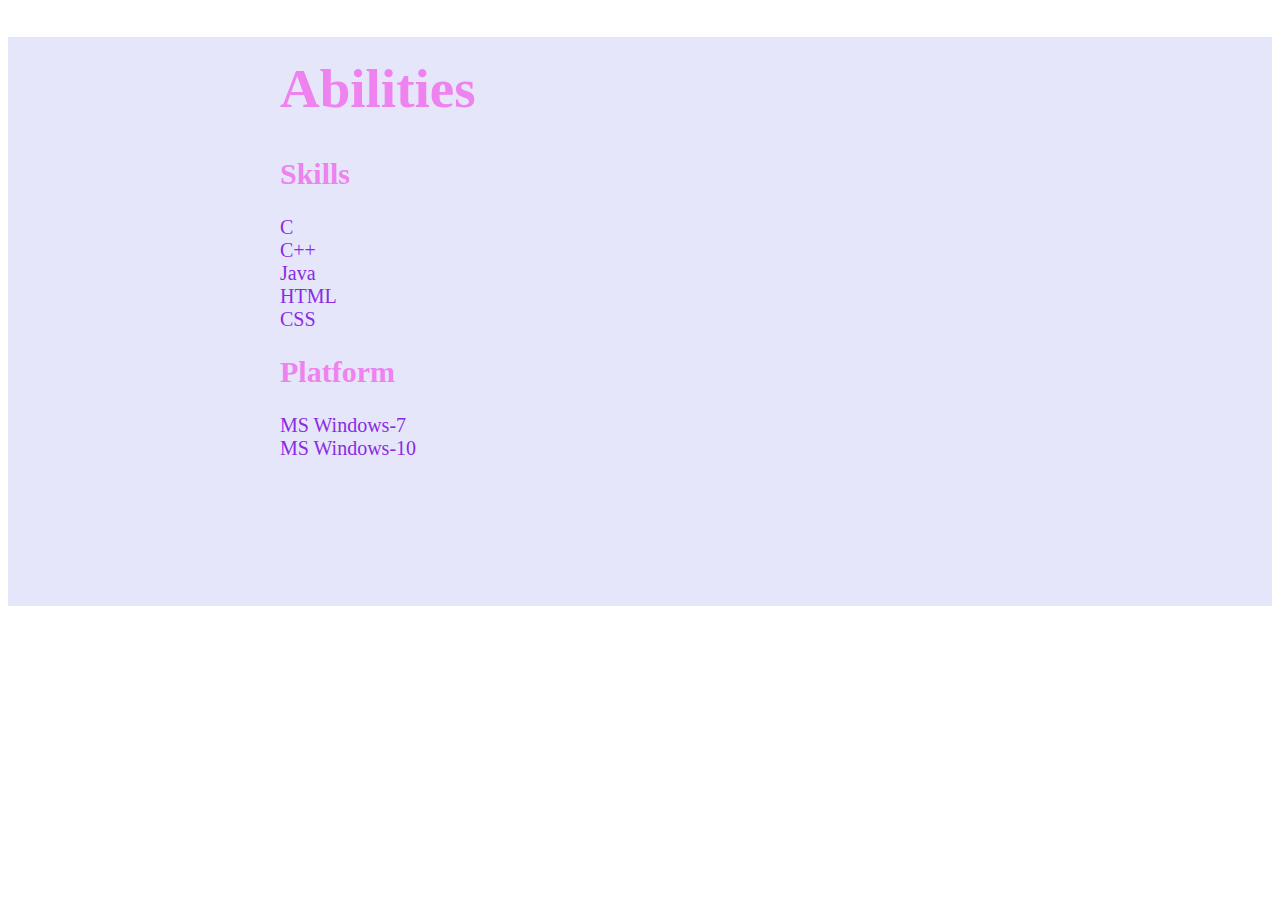
==== index.html/abilities.html @ 06674131 "Add files via upload" ====
<!DOCTYPE html>
<html>
<head>
<title>Abilities</title>
    <link rel="stylesheet" href="abilities.css">
    <meta name="viewport" content="width=device-width,initial-scale=1">
</head>
    <body>
    <div class="container">
        <div class="content">
        <h1 style="color: violet; font-size:55px">Abilities</h1>
            <h2 style="color: violet; font-size: 30px">Skills</h2>
        <p style="color: blueviolet; font-size: 20px">C<br>C++<br>Java<br>HTML<br>CSS<br></p>
            <h2 style="color: violet; font-size: 30px">Platform</h2>
            <p style="color: blueviolet; font-size: 20px">MS Windows-7<br>MS Windows-10</p>
        </div>
        
        </div>
    </body>
</html>
---- index.html/abilities.css ----
.container{width: 100%;
height: 0;
    padding-bottom: 45%;
background-color: lavender;}
.content{width: 720px;
height: 0;
    padding-bottom: 40%;
background-color: lavender;
margin: 0 auto;
position: relative;
top: 20px;}
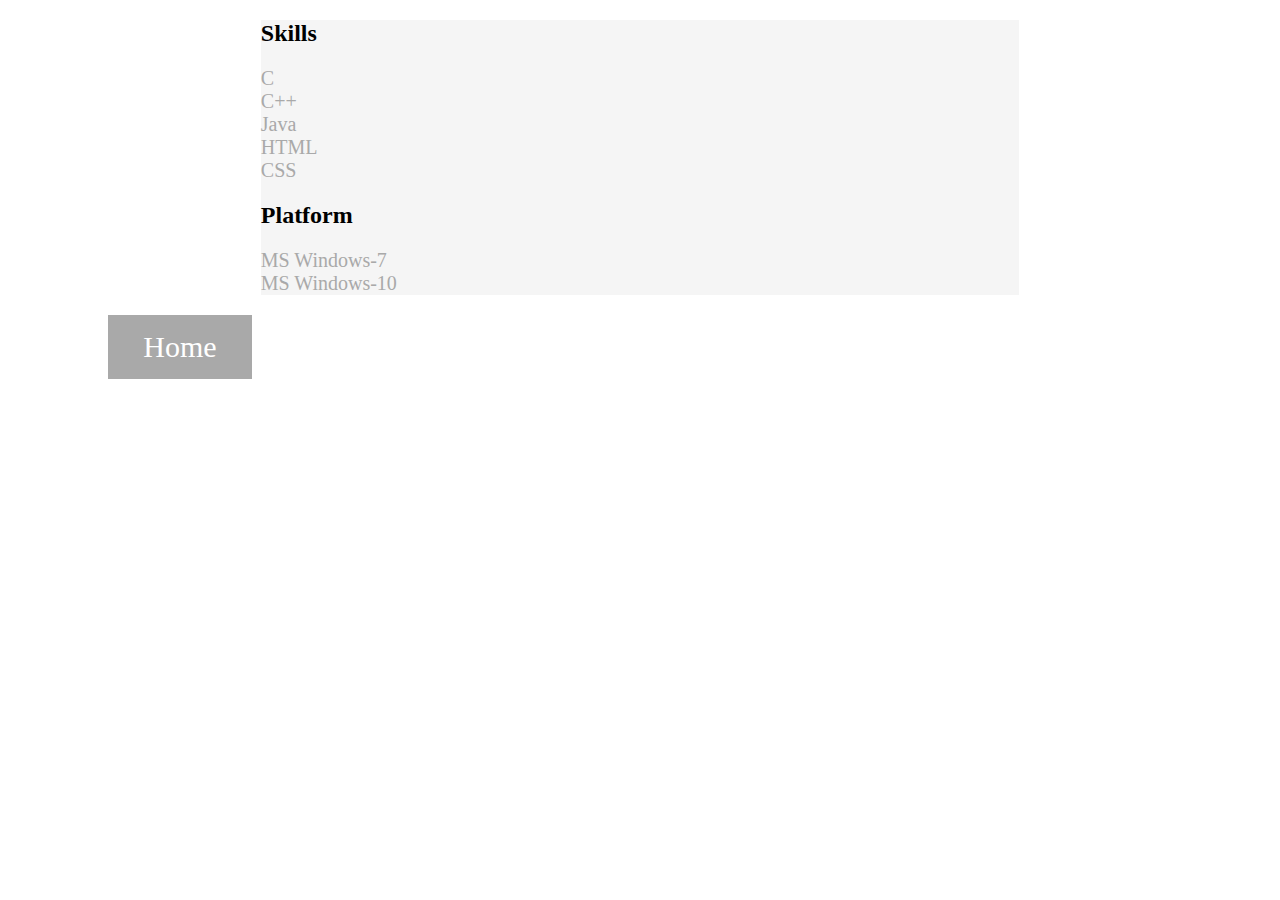
==== commit fdae0478: "Add files via upload" ====
--- a/index.html/abilities.html
+++ b/index.html/abilities.html
@@ -1,20 +1,42 @@
 <!DOCTYPE html>
 <html>
 <head>
-<title>Abilities</title>
-    <link rel="stylesheet" href="abilities.css">
+    <title>Abilities</title>
     <meta name="viewport" content="width=device-width,initial-scale=1">
-</head>
+    <style>
+		.card{width: 60%;
+			margin: 0 auto;
+			position: relative;
+			background-color: whitesmoke;}
+        .card2{width: 10%;
+        margin-left: 100px;
+        position: relative;}
+        .button {
+            margin: 0 auto;
+    background-color: darkgrey;
+    color: white;
+    padding: 15px 32px;
+    text-align: center;
+    text-decoration: none;
+    font-size: 30px;
+    cursor: pointer;
+    width: 80px;
+    display: block;
+}
+        .btn-group .button:hover {
+    background-color: gray;
+}
+
+	</style>
+    </head>
     <body>
-    <div class="container">
-        <div class="content">
-        <h1 style="color: violet; font-size:55px">Abilities</h1>
-            <h2 style="color: violet; font-size: 30px">Skills</h2>
-        <p style="color: blueviolet; font-size: 20px">C<br>C++<br>Java<br>HTML<br>CSS<br></p>
-            <h2 style="color: violet; font-size: 30px">Platform</h2>
-            <p style="color: blueviolet; font-size: 20px">MS Windows-7<br>MS Windows-10</p>
-        </div>
-        
-        </div>
+    <div class="card"><h2 style="color: black; display: block;">Skills</h2><p style="color: darkgrey; font-size: 20px; display: block;">C<br>C++<br>Java<br>HTML<br>CSS</p>
+<h2 style="color: black; display: block;">Platform</h2><p style="color: darkgrey; font-size: 20px; display: block;">MS Windows-7<br>MS Windows-10</p></div>
+        <div class="card2"><a href="index.html" class="button">Home</a>
+</div>
+    
     </body>
+
+
+
 </html>